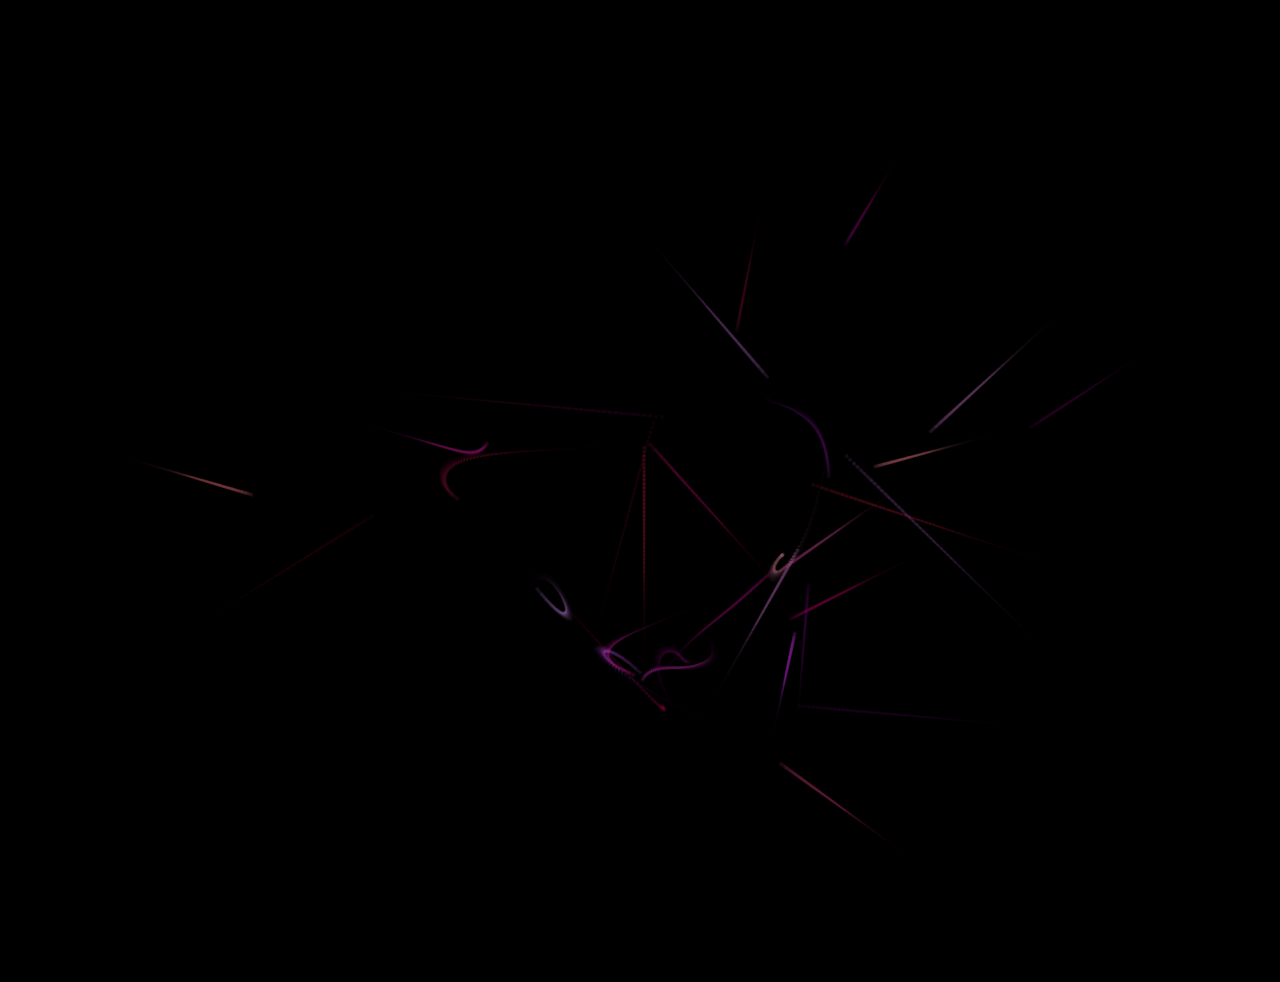
==== function-heart.html @ f680381c "Add files via upload" ====
<!DOCTYPE html>
<html lang="eng">
	<head>
		<title>heart</title>
    <link rel="stylesheet" href="function-heart.css">
		<meta charset="utf-8">
	</head>
	<body>
      <br>
    <div id="obal">
      <canvas id="c"></canvas>
      <script>
        var b = document.body;
        var c = document.getElementsByTagName('canvas')[0];
        var a = c.getContext('2d');
        document.body.clientWidth; 
      </script>
    </div>
    <script src="function-heart.js"></script>
  </body>
      
</html>
---- function-heart.css ----
body {
  background: black;
  color: #fff;
  font-family: "Archivo Black", sans-serif;
  font-size: 3em;
  text-align: center;
  scrollbar-width: none;
}

.heart {
  fill: red;
  position: relative;
  top: 5px;
  width: 50px;
  animation: pulse 1s ease infinite;
}

@keyframes pulse {
  0% {
    transform: scale(1);
  }
  50% {
    transform: scale(1.3);
  }
  100% {
    transform: scale(1);
  }
}
#heart {
  position: relative;
  width: 100px;
  height: 90px;
  text-align: center;
  font-size: 16px;
  position: relative;
}

#heart span {
  width: 100%;
  display: block;
  top: 50%;
  z-index: 1;
}

#heart {
  width: 100px;
  height: 90px;
  text-align: center;
  font-size: 16px;
}

#heart span {
  width: 100%;
  display: block;
  left: 0;
  right: 0;
  z-index: 1;
}
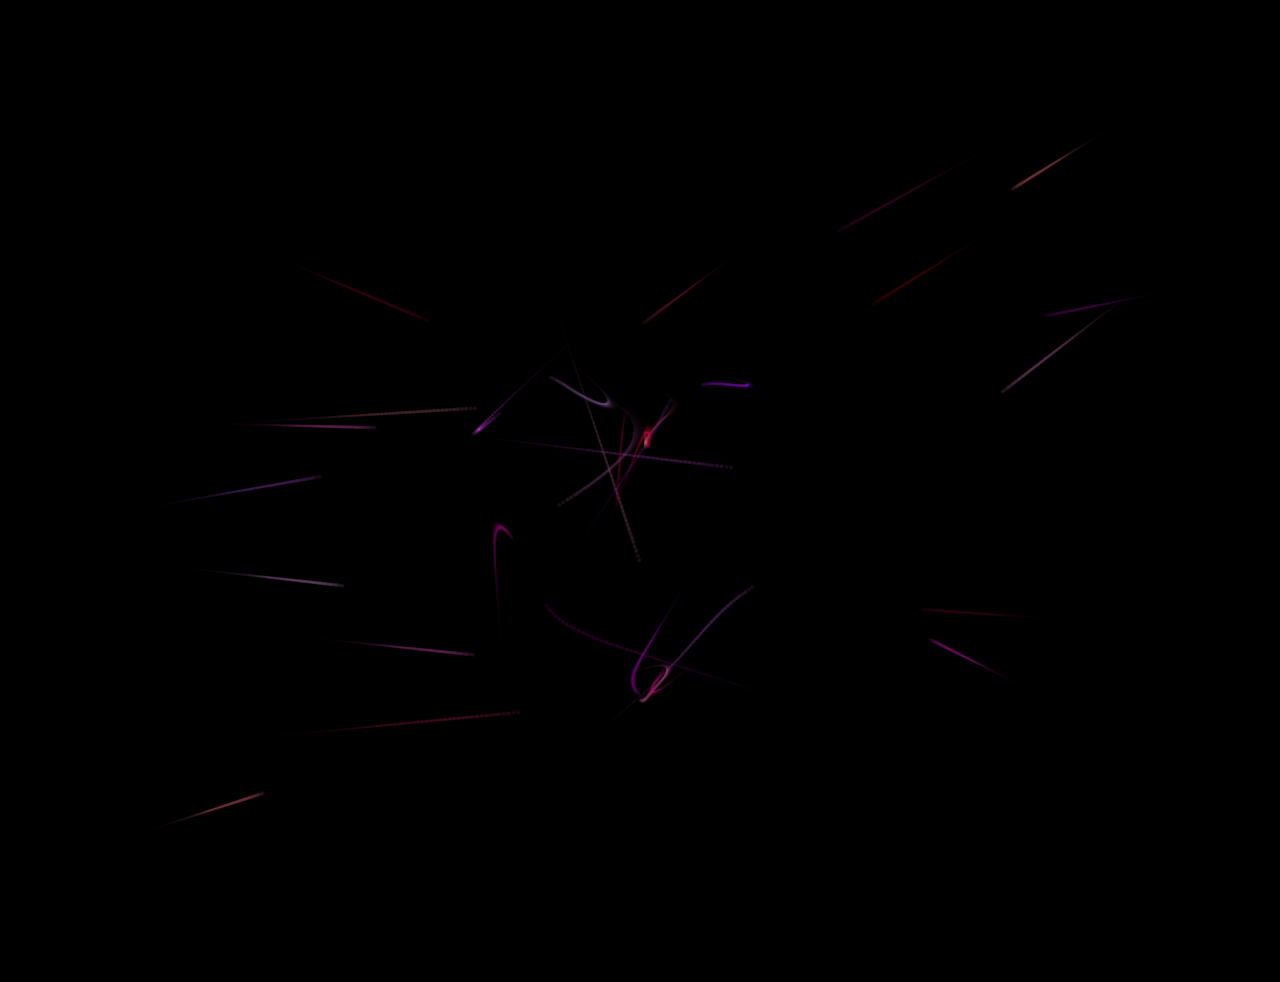
==== commit 5dd2fdbd: "Update function-heart.html" ====
--- a/function-heart.html
+++ b/function-heart.html
@@ -1,7 +1,7 @@
 <!DOCTYPE html>
 <html lang="eng">
 	<head>
-		<title>heart</title>
+		<title>Yaza</title>
     <link rel="stylesheet" href="function-heart.css">
 		<meta charset="utf-8">
 	</head>
@@ -19,4 +19,4 @@
     <script src="function-heart.js"></script>
   </body>
       
-</html>+</html>
